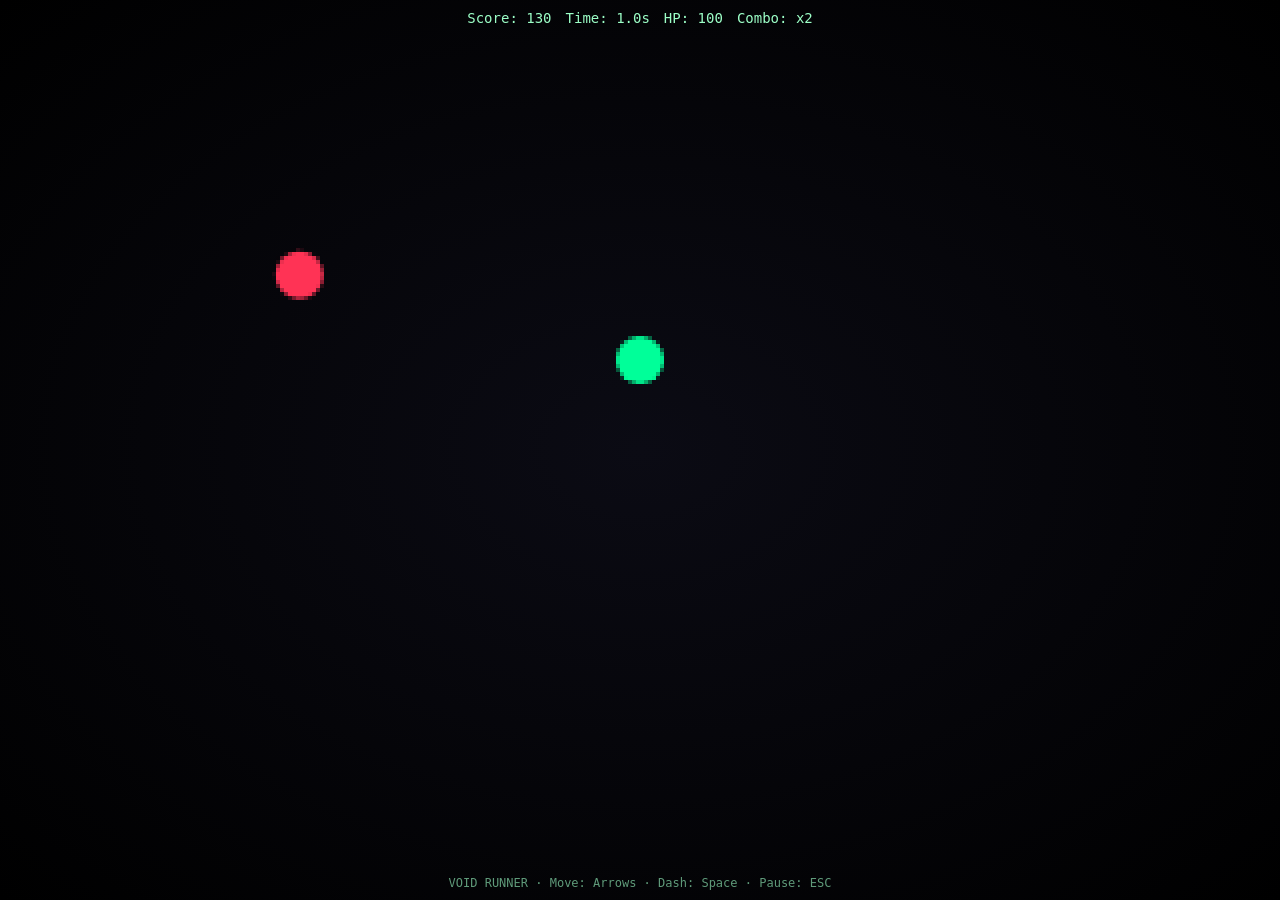
==== index.html @ 499c019c "Initial upload: HTML, CSS, and JS files" ====
<!DOCTYPE html>
<html lang="en">
<head>
  <meta charset="UTF-8" />
  <title>VOID RUNNER</title>

  <!-- IMPORTANT: prevents mobile / desktop scaling issues -->
  <meta name="viewport" content="width=device-width, height=device-height, initial-scale=1.0, user-scalable=no">

  <link rel="stylesheet" href="style.css" />
</head>

<body>
  <!-- GAME CONTAINER -->
  <div id="gameContainer">

    <!-- CANVAS -->
    <canvas id="game"></canvas>

    <!-- IN-GAME UI (TOP LEFT) -->
    <div class="ui">
      <span id="score">Score: 0</span>
      <span id="time">Time: 0.0s</span>
      <span id="hp">HP: 100</span>
      <span id="combo">Combo: x1</span>
    </div>

    <!-- CONTROLS HINT (BOTTOM CENTER) -->
    <div class="hint">
      VOID RUNNER · Move: Arrows · Dash: Space · Pause: ESC
    </div>

    <!-- GAME OVER OVERLAY (HIDDEN UNTIL TRIGGERED) -->
    <div id="gameOver" class="overlay hidden">
      <div class="panel">
        <h1>GAME OVER</h1>
        <p id="finalScore">Score: 0</p>
        <p id="bestScore">Best: 0</p>
        <button id="restartBtn">Restart</button>
      </div>
    </div>

  </div>

  <!-- GAME SCRIPT -->
  <script src="main.js"></script>
</body>
</html>
---- style.css ----
html, body {
  margin: 0;
  padding: 0;
  background: radial-gradient(#0b0b14, #000);
  width: 100%;
  height: 100%;
  overflow: hidden;
  color: #9cffc7;
  font-family: monospace;
}

/* GAME CONTAINER */
#gameContainer {
  position: relative;
  width: 100vw;
  height: 100vh;
  overflow: hidden;
}

/* CANVAS */
canvas {
  position: absolute;
  inset: 0;
  width: 100%;
  height: 100%;
  image-rendering: pixelated;
  display: block;
}

/* UI — TOP CENTER */
.ui {
  position: absolute;
  top: 10px;
  left: 50%;
  transform: translateX(-50%);
  display: flex;
  gap: 14px;
  font-size: 14px;
  pointer-events: none;
  z-index: 20;
}

/* HINT — BOTTOM CENTER */
.hint {
  position: absolute;
  bottom: 10px;
  width: 100%;
  text-align: center;
  opacity: 0.6;
  font-size: 12px;
  pointer-events: none;
  z-index: 20;
}

/* GAME OVER OVERLAY */
.overlay {
  position: absolute;
  inset: 0;
  background: rgba(0,0,0,0.75);
  display: flex;
  align-items: center;
  justify-content: center;
  z-index: 50;
}

.hidden {
  display: none;
}

/* PANEL */
.panel {
  text-align: center;
  border: 2px solid #2b2b44;
  padding: 20px 28px;
  background: #07070f;
}

.panel h1 {
  margin: 0 0 10px;
  font-size: 22px;
}

.panel p {
  margin: 6px 0;
  font-size: 14px;
}

.panel button {
  margin-top: 12px;
  padding: 6px 14px;
  font-family: monospace;
  background: #00ff99;
  border: none;
  cursor: pointer;
}
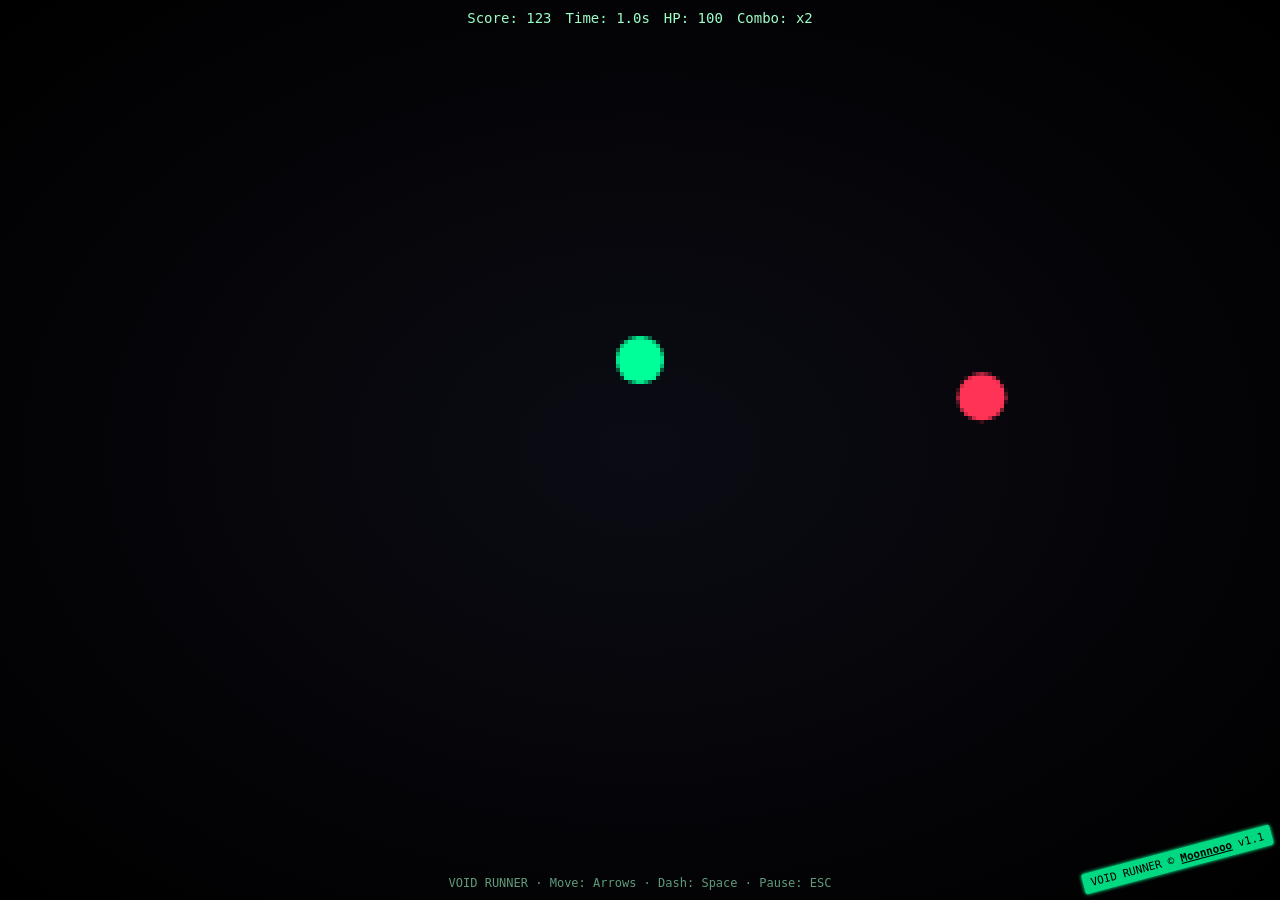
==== commit 11a5751b: "Update VOID RUNNER v1.1 Update VOID RUNNER with social sharing, authenticity, and visual improvement" ====
--- a/index.html
+++ b/index.html
@@ -4,7 +4,7 @@
   <meta charset="UTF-8" />
   <title>VOID RUNNER</title>
 
-  <!-- IMPORTANT: prevents mobile / desktop scaling issues -->
+  <!-- Prevent mobile/desktop scaling issues -->
   <meta name="viewport" content="width=device-width, height=device-height, initial-scale=1.0, user-scalable=no">
 
   <link rel="stylesheet" href="style.css" />
@@ -17,7 +17,7 @@
     <!-- CANVAS -->
     <canvas id="game"></canvas>
 
-    <!-- IN-GAME UI (TOP LEFT) -->
+    <!-- IN-GAME UI -->
     <div class="ui">
       <span id="score">Score: 0</span>
       <span id="time">Time: 0.0s</span>
@@ -25,24 +25,38 @@
       <span id="combo">Combo: x1</span>
     </div>
 
-    <!-- CONTROLS HINT (BOTTOM CENTER) -->
+    <!-- CONTROLS HINT -->
     <div class="hint">
       VOID RUNNER · Move: Arrows · Dash: Space · Pause: ESC
     </div>
 
-    <!-- GAME OVER OVERLAY (HIDDEN UNTIL TRIGGERED) -->
+    <!-- GAME OVER OVERLAY -->
     <div id="gameOver" class="overlay hidden">
       <div class="panel">
         <h1>GAME OVER</h1>
         <p id="finalScore">Score: 0</p>
         <p id="bestScore">Best: 0</p>
         <button id="restartBtn">Restart</button>
+
+        <div class="share-buttons">
+          <button id="shareTwitter">Share on X</button>
+          <button id="shareFacebook">Share on Facebook</button>
+          <button id="shareCopy">Copy Link</button>
+        </div>
+        <div id="shareMessage" class="share-message"></div>
       </div>
+    </div>
+
+    <!-- AUTHENTICITY BADGE -->
+    <div id="authBadge" class="auth-badge hidden">
+      VOID RUNNER ✅ Verified by Creator
     </div>
 
   </div>
 
-  <!-- GAME SCRIPT -->
+  <!-- GAME SCRIPTS -->
   <script src="main.js"></script>
+  <script src="share.js"></script>
+  <script src="AUTHENTICITY.js"></script>
 </body>
 </html>
--- a/style.css
+++ b/style.css
@@ -93,3 +93,73 @@
   border: none;
   cursor: pointer;
 }
+
+/* SHARE BUTTONS */
+.share-buttons {
+  margin-top: 10px;
+  display: flex;
+  gap: 10px;
+  flex-wrap: wrap;
+  justify-content: center;
+}
+
+.share-buttons button {
+  color: white;
+  border: none;
+  padding: 6px 12px;
+  cursor: pointer;
+  border-radius: 4px;
+  font-size: 14px;
+}
+
+#shareTwitter { background: #1da1f2; }
+#shareFacebook { background: #4267B2; }
+#shareCopy { background: #28a745; }
+
+.share-buttons button:hover {
+  opacity: 0.85;
+}
+
+.share-message {
+  margin-top: 8px;          /* space below buttons */
+  font-size: 12px;
+  color: #ffffff;
+  text-align: center;       /* center under buttons */
+  opacity: 0;
+  transition: opacity 0.3s;
+}
+
+.share-message.show {
+  opacity: 1;
+}
+
+/* =========================
+   AUTHENTICITY BADGE / RIBBON
+========================= */
+.auth-badge {
+  position: absolute;
+  bottom: 30px;       /* slightly above bottom edge */
+  right: 5px;
+  background: rgba(0, 255, 153, 0.85);
+  color: #000;
+  font-family: monospace;
+  font-size: 11px;
+  padding: 4px 8px;
+  border-radius: 3px;
+  z-index: 100;
+  pointer-events: none;   /* keep badge itself non-clickable */
+  box-shadow: 0 0 4px #00ff99;
+  transform: rotate(-15deg);
+}
+
+/* Allow clicks on the link inside the badge */
+.auth-badge a {
+  pointer-events: auto;   /* make link clickable */
+  color: #000;
+  text-decoration: underline;
+  font-weight: bold;
+}
+
+.auth-badge.hidden {
+  display: none;
+}
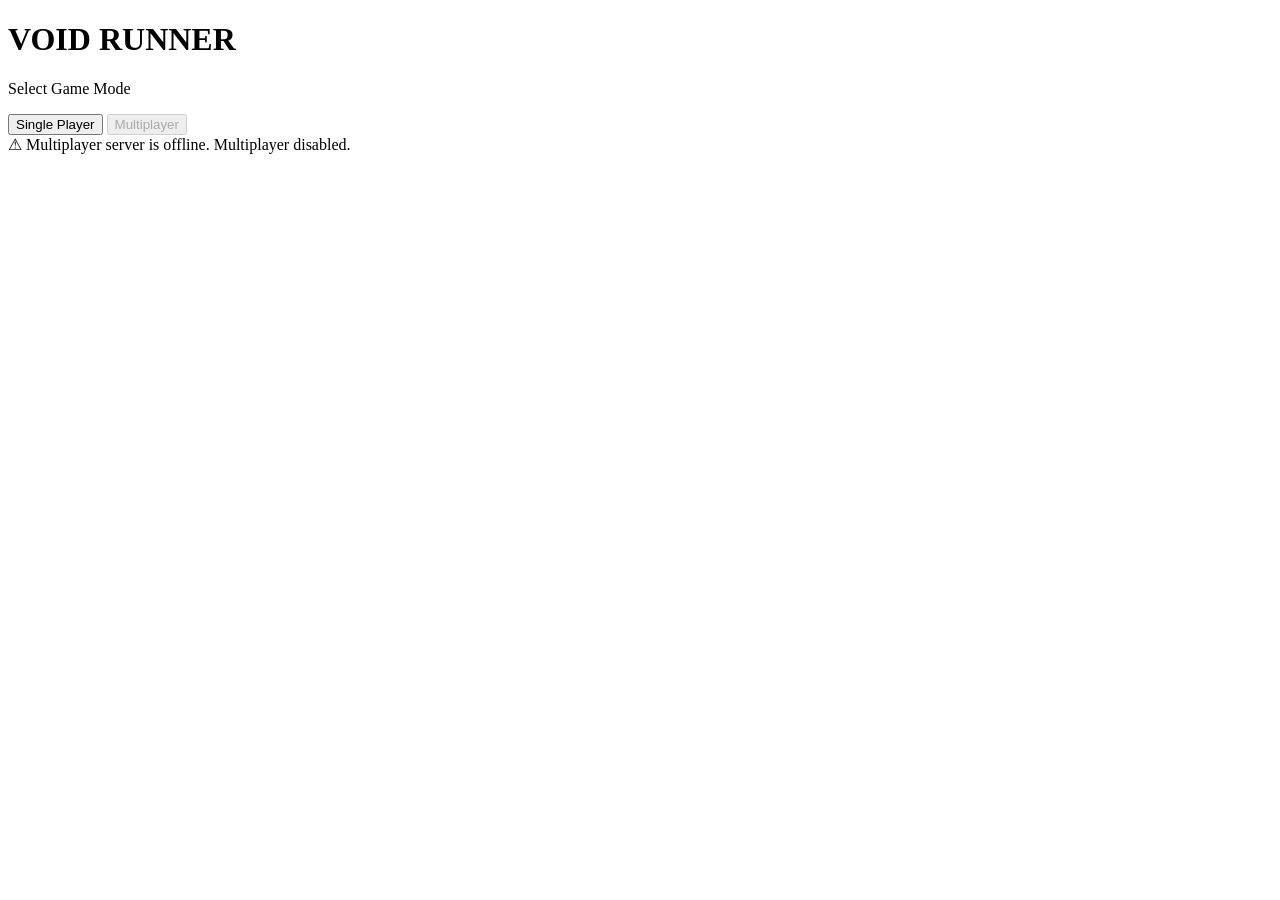
==== commit 84036a25: "Update UI: add perks and updated controls hint Update game UI to show new perks (HP, Shield, Stun, S" ====
--- a/index.html
+++ b/index.html
@@ -2,61 +2,64 @@
 <html lang="en">
 <head>
   <meta charset="UTF-8" />
-  <title>VOID RUNNER</title>
+  <title>VOID RUNNER · Home</title>
+  <meta name="viewport" content="width=device-width, initial-scale=1.0">
+  <link rel="stylesheet" href="index.css" />
+</head>
+<body>
+  <div id="homeContainer">
+    <h1>VOID RUNNER</h1>
+    <p>Select Game Mode</p>
 
-  <!-- Prevent mobile/desktop scaling issues -->
-  <meta name="viewport" content="width=device-width, height=device-height, initial-scale=1.0, user-scalable=no">
-
-  <link rel="stylesheet" href="style.css" />
-</head>
-
-<body>
-  <!-- GAME CONTAINER -->
-  <div id="gameContainer">
-
-    <!-- CANVAS -->
-    <canvas id="game"></canvas>
-
-    <!-- IN-GAME UI -->
-    <div class="ui">
-      <span id="score">Score: 0</span>
-      <span id="time">Time: 0.0s</span>
-      <span id="hp">HP: 100</span>
-      <span id="combo">Combo: x1</span>
+    <div class="mode-buttons">
+      <button id="singlePlayerBtn">Single Player</button>
+      <button id="multiPlayerBtn" disabled>Multiplayer</button>
     </div>
 
-    <!-- CONTROLS HINT -->
-    <div class="hint">
-      VOID RUNNER · Move: Arrows · Dash: Space · Pause: ESC
-    </div>
-
-    <!-- GAME OVER OVERLAY -->
-    <div id="gameOver" class="overlay hidden">
-      <div class="panel">
-        <h1>GAME OVER</h1>
-        <p id="finalScore">Score: 0</p>
-        <p id="bestScore">Best: 0</p>
-        <button id="restartBtn">Restart</button>
-
-        <div class="share-buttons">
-          <button id="shareTwitter">Share on X</button>
-          <button id="shareFacebook">Share on Facebook</button>
-          <button id="shareCopy">Copy Link</button>
-        </div>
-        <div id="shareMessage" class="share-message"></div>
-      </div>
-    </div>
-
-    <!-- AUTHENTICITY BADGE -->
-    <div id="authBadge" class="auth-badge hidden">
-      VOID RUNNER ✅ Verified by Creator
-    </div>
-
+    <div id="offlineMessage">⚠ Multiplayer server is offline. Multiplayer disabled.</div>
   </div>
 
-  <!-- GAME SCRIPTS -->
-  <script src="main.js"></script>
-  <script src="share.js"></script>
-  <script src="AUTHENTICITY.js"></script>
+  <script src="/socket.io/socket.io.js"></script>
+  <script>
+    const singleBtn = document.getElementById("singlePlayerBtn");
+    const multiBtn = document.getElementById("multiPlayerBtn");
+    const offlineMessage = document.getElementById("offlineMessage");
+
+    // Single player always works
+    singleBtn.onclick = () => {
+      localStorage.setItem("gameMode", "single");
+      window.location.href = "game.html";
+    };
+
+    // Try connecting to the multiplayer server
+    const socket = io({ timeout: 3000 });
+
+    socket.on("connect", () => {
+      // Multiplayer server online, enable button
+      multiBtn.disabled = false;
+      multiBtn.title = "Join Multiplayer Lobby";
+      offlineMessage.style.display = "none";
+
+      // Disconnect for now, will reconnect in lobby
+      socket.disconnect();
+    });
+
+    socket.on("connect_error", disableMultiplayer);
+    socket.on("connect_timeout", disableMultiplayer);
+
+    function disableMultiplayer() {
+      multiBtn.disabled = true;
+      multiBtn.title = "Server Offline";
+      offlineMessage.style.display = "block";
+    }
+
+    // Multiplayer button click
+    multiBtn.onclick = () => {
+      if (multiBtn.disabled) return;
+
+      localStorage.setItem("gameMode", "multi");
+      window.location.href = "lobby.html"; // go to multiplayer lobby
+    };
+  </script>
 </body>
 </html>
